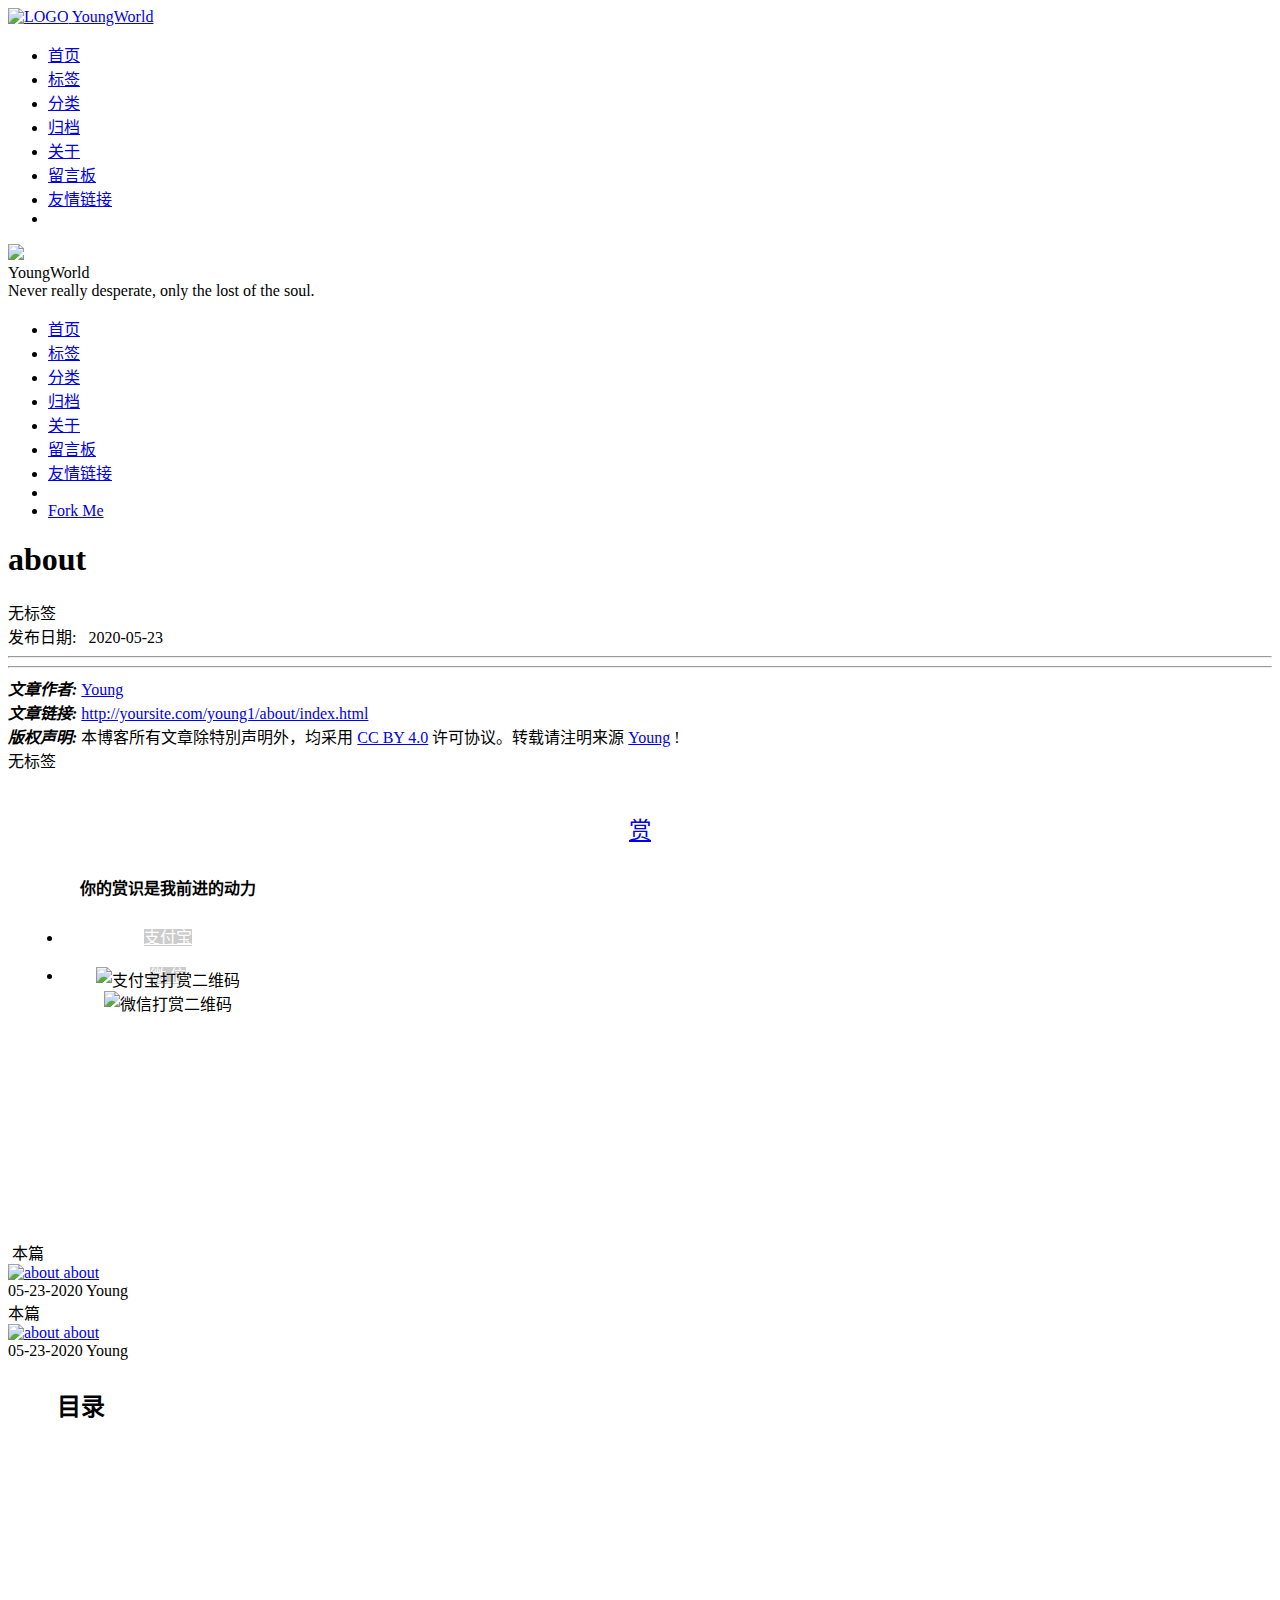
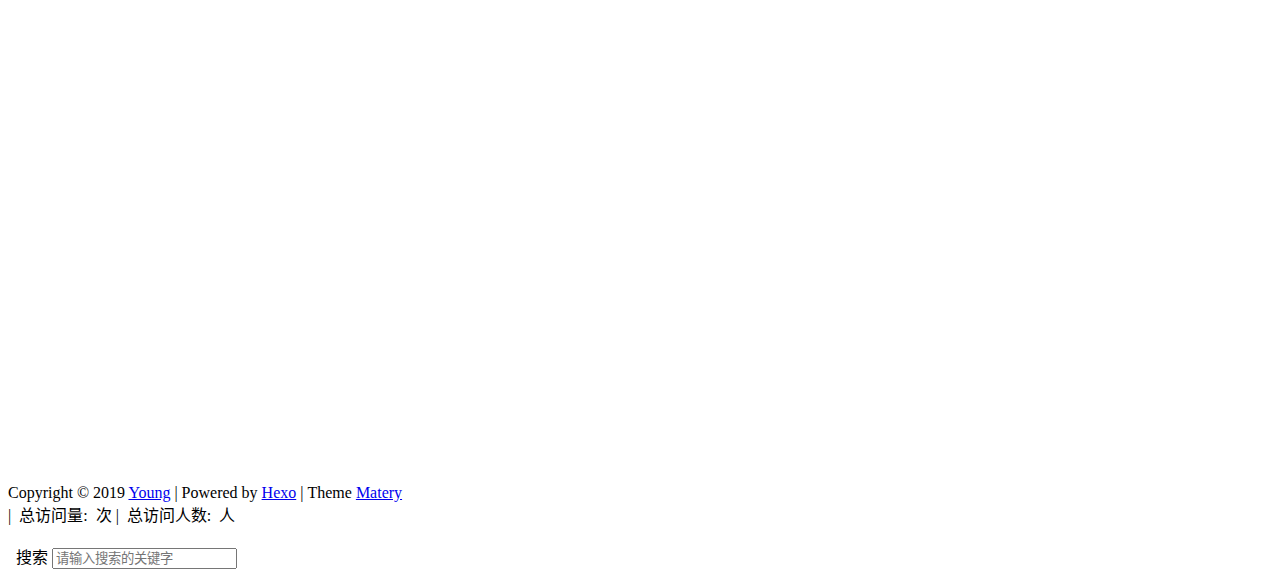
==== about/index.html @ 799c432f "Site updated: 2020-05-23 19:13:10" ====
<!DOCTYPE HTML>
<html lang="zh-CN">


<head>
    <meta charset="utf-8">
    <meta name="keywords" content="关于, YoungWorld">
    <meta name="description" content="">
    <meta http-equiv="X-UA-Compatible" content="IE=edge">
    <meta name="viewport" content="width=device-width, initial-scale=1.0, user-scalable=no">
    <meta name="renderer" content="webkit|ie-stand|ie-comp">
    <meta name="mobile-web-app-capable" content="yes">
    <meta name="format-detection" content="telephone=no">
    <meta name="apple-mobile-web-app-capable" content="yes">
    <meta name="apple-mobile-web-app-status-bar-style" content="black-translucent">
    <!-- Global site tag (gtag.js) - Google Analytics -->


    <title>关于 | YoungWorld</title>
    <link rel="icon" type="image/png" href="/young1/favicon.png">

    <link rel="stylesheet" type="text/css" href="/young1/libs/awesome/css/all.css">
    <link rel="stylesheet" type="text/css" href="/young1/libs/materialize/materialize.min.css">
    <link rel="stylesheet" type="text/css" href="/young1/libs/aos/aos.css">
    <link rel="stylesheet" type="text/css" href="/young1/libs/animate/animate.min.css">
    <link rel="stylesheet" type="text/css" href="/young1/libs/lightGallery/css/lightgallery.min.css">
    <link rel="stylesheet" type="text/css" href="/young1/css/matery.css">
    <link rel="stylesheet" type="text/css" href="/young1/css/my.css">

    <script src="/young1/libs/jquery/jquery.min.js"></script>

<meta name="generator" content="Hexo 4.2.1"><link rel="alternate" href="/young1/atom.xml" title="YoungWorld" type="application/atom+xml">
<link rel="stylesheet" href="/young1/css/prism-tomorrow.css" type="text/css"></head>


<body>
    <header class="navbar-fixed">
    <nav id="headNav" class="bg-color nav-transparent">
        <div id="navContainer" class="nav-wrapper container">
            <div class="brand-logo">
                <a href="/young1/" class="waves-effect waves-light">
                    
                    <img src="/young1/medias/logo.png" class="logo-img" alt="LOGO">
                    
                    <span class="logo-span">YoungWorld</span>
                </a>
            </div>
            

<a href="#" data-target="mobile-nav" class="sidenav-trigger button-collapse"><i class="fas fa-bars"></i></a>
<ul class="right nav-menu">
  
  <li class="hide-on-med-and-down nav-item">
    
    <a href="/young1/" class="waves-effect waves-light">
      
      <i class="fas fa-home" style="zoom: 0.6;"></i>
      
      <span>首页</span>
    </a>
    
  </li>
  
  <li class="hide-on-med-and-down nav-item">
    
    <a href="/young1/tags" class="waves-effect waves-light">
      
      <i class="fas fa-tags" style="zoom: 0.6;"></i>
      
      <span>标签</span>
    </a>
    
  </li>
  
  <li class="hide-on-med-and-down nav-item">
    
    <a href="/young1/categories" class="waves-effect waves-light">
      
      <i class="fas fa-bookmark" style="zoom: 0.6;"></i>
      
      <span>分类</span>
    </a>
    
  </li>
  
  <li class="hide-on-med-and-down nav-item">
    
    <a href="/young1/archives" class="waves-effect waves-light">
      
      <i class="fas fa-archive" style="zoom: 0.6;"></i>
      
      <span>归档</span>
    </a>
    
  </li>
  
  <li class="hide-on-med-and-down nav-item">
    
    <a href="/young1/about" class="waves-effect waves-light">
      
      <i class="fas fa-user-circle" style="zoom: 0.6;"></i>
      
      <span>关于</span>
    </a>
    
  </li>
  
  <li class="hide-on-med-and-down nav-item">
    
    <a href="/young1/contact" class="waves-effect waves-light">
      
      <i class="fas fa-comments" style="zoom: 0.6;"></i>
      
      <span>留言板</span>
    </a>
    
  </li>
  
  <li class="hide-on-med-and-down nav-item">
    
    <a href="/young1/friends" class="waves-effect waves-light">
      
      <i class="fas fa-address-book" style="zoom: 0.6;"></i>
      
      <span>友情链接</span>
    </a>
    
  </li>
  
  <li>
    <a href="#searchModal" class="modal-trigger waves-effect waves-light">
      <i id="searchIcon" class="fas fa-search" title="搜索" style="zoom: 0.85;"></i>
    </a>
  </li>
</ul>


<div id="mobile-nav" class="side-nav sidenav">

    <div class="mobile-head bg-color">
        
        <img src="/young1/medias/logo.png" class="logo-img circle responsive-img">
        
        <div class="logo-name">YoungWorld</div>
        <div class="logo-desc">
            
            Never really desperate, only the lost of the soul.
            
        </div>
    </div>

    

    <ul class="menu-list mobile-menu-list">
        
        <li class="m-nav-item">
	  
		<a href="/young1/" class="waves-effect waves-light">
			
			    <i class="fa-fw fas fa-home"></i>
			
			首页
		</a>
          
        </li>
        
        <li class="m-nav-item">
	  
		<a href="/young1/tags" class="waves-effect waves-light">
			
			    <i class="fa-fw fas fa-tags"></i>
			
			标签
		</a>
          
        </li>
        
        <li class="m-nav-item">
	  
		<a href="/young1/categories" class="waves-effect waves-light">
			
			    <i class="fa-fw fas fa-bookmark"></i>
			
			分类
		</a>
          
        </li>
        
        <li class="m-nav-item">
	  
		<a href="/young1/archives" class="waves-effect waves-light">
			
			    <i class="fa-fw fas fa-archive"></i>
			
			归档
		</a>
          
        </li>
        
        <li class="m-nav-item">
	  
		<a href="/young1/about" class="waves-effect waves-light">
			
			    <i class="fa-fw fas fa-user-circle"></i>
			
			关于
		</a>
          
        </li>
        
        <li class="m-nav-item">
	  
		<a href="/young1/contact" class="waves-effect waves-light">
			
			    <i class="fa-fw fas fa-comments"></i>
			
			留言板
		</a>
          
        </li>
        
        <li class="m-nav-item">
	  
		<a href="/young1/friends" class="waves-effect waves-light">
			
			    <i class="fa-fw fas fa-address-book"></i>
			
			友情链接
		</a>
          
        </li>
        
        
        <li><div class="divider"></div></li>
        <li>
            <a href="https://github.com/blinkfox/hexo-theme-matery" class="waves-effect waves-light" target="_blank">
                <i class="fab fa-github-square fa-fw"></i>Fork Me
            </a>
        </li>
        
    </ul>
</div>


        </div>

        
            <style>
    .nav-transparent .github-corner {
        display: none !important;
    }

    .github-corner {
        position: absolute;
        z-index: 10;
        top: 0;
        right: 0;
        border: 0;
        transform: scale(1.1);
    }

    .github-corner svg {
        color: #0f9d58;
        fill: #fff;
        height: 64px;
        width: 64px;
    }

    .github-corner:hover .octo-arm {
        animation: a 0.56s ease-in-out;
    }

    .github-corner .octo-arm {
        animation: none;
    }

    @keyframes a {
        0%,
        to {
            transform: rotate(0);
        }
        20%,
        60% {
            transform: rotate(-25deg);
        }
        40%,
        80% {
            transform: rotate(10deg);
        }
    }
</style>

<a href="https://github.com/blinkfox/hexo-theme-matery" class="github-corner tooltipped hide-on-med-and-down" target="_blank"
   data-tooltip="Fork Me" data-position="left" data-delay="50">
    <svg viewBox="0 0 250 250" aria-hidden="true">
        <path d="M0,0 L115,115 L130,115 L142,142 L250,250 L250,0 Z"></path>
        <path d="M128.3,109.0 C113.8,99.7 119.0,89.6 119.0,89.6 C122.0,82.7 120.5,78.6 120.5,78.6 C119.2,72.0 123.4,76.3 123.4,76.3 C127.3,80.9 125.5,87.3 125.5,87.3 C122.9,97.6 130.6,101.9 134.4,103.2"
              fill="currentColor" style="transform-origin: 130px 106px;" class="octo-arm"></path>
        <path d="M115.0,115.0 C114.9,115.1 118.7,116.5 119.8,115.4 L133.7,101.6 C136.9,99.2 139.9,98.4 142.2,98.6 C133.8,88.0 127.5,74.4 143.8,58.0 C148.5,53.4 154.0,51.2 159.7,51.0 C160.3,49.4 163.2,43.6 171.4,40.1 C171.4,40.1 176.1,42.5 178.8,56.2 C183.1,58.6 187.2,61.8 190.9,65.4 C194.5,69.0 197.7,73.2 200.1,77.6 C213.8,80.2 216.3,84.9 216.3,84.9 C212.7,93.1 206.9,96.0 205.4,96.6 C205.1,102.4 203.0,107.8 198.3,112.5 C181.9,128.9 168.3,122.5 157.7,114.1 C157.9,116.9 156.7,120.9 152.7,124.9 L141.0,136.5 C139.8,137.7 141.6,141.9 141.8,141.8 Z"
              fill="currentColor" class="octo-body"></path>
    </svg>
</a>
        
    </nav>

</header>

    



<div class="bg-cover pd-header post-cover" style="background-image: url('/young1/medias/featureimages/5.jpg')">
    <div class="container" style="right: 0px;left: 0px;">
        <div class="row">
            <div class="col s12 m12 l12">
                <div class="brand">
                    <h1 class="description center-align post-title">about</h1>
                </div>
            </div>
        </div>
    </div>
</div>




<main class="post-container content">

    
    <link rel="stylesheet" href="/young1/libs/tocbot/tocbot.css">
<style>
    #articleContent h1::before,
    #articleContent h2::before,
    #articleContent h3::before,
    #articleContent h4::before,
    #articleContent h5::before,
    #articleContent h6::before {
        display: block;
        content: " ";
        height: 100px;
        margin-top: -100px;
        visibility: hidden;
    }

    #articleContent :focus {
        outline: none;
    }

    .toc-fixed {
        position: fixed;
        top: 64px;
    }

    .toc-widget {
        width: 345px;
        padding-left: 20px;
    }

    .toc-widget .toc-title {
        margin: 35px 0 15px 0;
        padding-left: 17px;
        font-size: 1.5rem;
        font-weight: bold;
        line-height: 1.5rem;
    }

    .toc-widget ol {
        padding: 0;
        list-style: none;
    }

    #toc-content {
        height: calc(100vh - 250px);
        overflow: auto;
    }

    #toc-content ol {
        padding-left: 10px;
    }

    #toc-content ol li {
        padding-left: 10px;
    }

    #toc-content .toc-link:hover {
        color: #42b983;
        font-weight: 700;
        text-decoration: underline;
    }

    #toc-content .toc-link::before {
        background-color: transparent;
        max-height: 25px;

        position: absolute;
        right: 23.5vw;
        display: block;
    }

    #toc-content .is-active-link {
        color: #42b983;
    }

    #floating-toc-btn {
        position: fixed;
        right: 15px;
        bottom: 76px;
        padding-top: 15px;
        margin-bottom: 0;
        z-index: 998;
    }

    #floating-toc-btn .btn-floating {
        width: 48px;
        height: 48px;
    }

    #floating-toc-btn .btn-floating i {
        line-height: 48px;
        font-size: 1.4rem;
    }
</style>
<div class="row">
    <div id="main-content" class="col s12 m12 l9">
        <!-- 文章内容详情 -->
<div id="artDetail">
    <div class="card">
        <div class="card-content article-info">
            <div class="row tag-cate">
                <div class="col s7">
                    
                          <div class="article-tag">
                            <span class="chip bg-color">无标签</span>
                          </div>
                    
                </div>
                <div class="col s5 right-align">
                    
                </div>
            </div>

            <div class="post-info">
                
                <div class="post-date info-break-policy">
                    <i class="far fa-calendar-minus fa-fw"></i>发布日期:&nbsp;&nbsp;
                    2020-05-23
                </div>
                

                

                

                

                
            </div>
        </div>
        <hr class="clearfix">
        <div class="card-content article-card-content">
            <div id="articleContent">
                
            </div>
            <hr/>

            

    <div class="reprint" id="reprint-statement">
        
            <div class="reprint__author">
                <span class="reprint-meta" style="font-weight: bold;">
                    <i class="fas fa-user">
                        文章作者:
                    </i>
                </span>
                <span class="reprint-info">
                    <a href="/young1/about" rel="external nofollow noreferrer">Young</a>
                </span>
            </div>
            <div class="reprint__type">
                <span class="reprint-meta" style="font-weight: bold;">
                    <i class="fas fa-link">
                        文章链接:
                    </i>
                </span>
                <span class="reprint-info">
                    <a href="http://yoursite.com/young1/about/index.html">http://yoursite.com/young1/about/index.html</a>
                </span>
            </div>
            <div class="reprint__notice">
                <span class="reprint-meta" style="font-weight: bold;">
                    <i class="fas fa-copyright">
                        版权声明:
                    </i>
                </span>
                <span class="reprint-info">
                    本博客所有文章除特別声明外，均采用
                    <a href="https://creativecommons.org/licenses/by/4.0/deed.zh" rel="external nofollow noreferrer" target="_blank">CC BY 4.0</a>
                    许可协议。转载请注明来源
                    <a href="/young1/about" target="_blank">Young</a>
                    !
                </span>
            </div>
        
    </div>

    <script async defer>
      document.addEventListener("copy", function (e) {
        let toastHTML = '<span>复制成功，请遵循本文的转载规则</span><button class="btn-flat toast-action" onclick="navToReprintStatement()" style="font-size: smaller">查看</a>';
        M.toast({html: toastHTML})
      });

      function navToReprintStatement() {
        $("html, body").animate({scrollTop: $("#reprint-statement").offset().top - 80}, 800);
      }
    </script>



            <div class="tag_share" style="display: block;">
                <div class="post-meta__tag-list" style="display: inline-block;">
                    
                        <div class="article-tag">
                            <span class="chip bg-color">无标签</span>
                        </div>
                    
                </div>
                <div class="post_share" style="zoom: 80%; width: fit-content; display: inline-block; float: right; margin: -0.15rem 0;">
                    <link rel="stylesheet" type="text/css" href="/young1/libs/share/css/share.min.css">
<div id="article-share">

    
    <div class="social-share" data-sites="twitter,facebook,google,qq,qzone,wechat,weibo,douban,linkedin" data-wechat-qrcode-helper="<p>微信扫一扫即可分享！</p>"></div>
    <script src="/young1/libs/share/js/social-share.min.js"></script>
    

    

</div>

                </div>
            </div>
            
                <style>
    #reward {
        margin: 40px 0;
        text-align: center;
    }

    #reward .reward-link {
        font-size: 1.4rem;
        line-height: 38px;
    }

    #reward .btn-floating:hover {
        box-shadow: 0 6px 12px rgba(0, 0, 0, 0.2), 0 5px 15px rgba(0, 0, 0, 0.2);
    }

    #rewardModal {
        width: 320px;
        height: 350px;
    }

    #rewardModal .reward-title {
        margin: 15px auto;
        padding-bottom: 5px;
    }

    #rewardModal .modal-content {
        padding: 10px;
    }

    #rewardModal .close {
        position: absolute;
        right: 15px;
        top: 15px;
        color: rgba(0, 0, 0, 0.5);
        font-size: 1.3rem;
        line-height: 20px;
        cursor: pointer;
    }

    #rewardModal .close:hover {
        color: #ef5350;
        transform: scale(1.3);
        -moz-transform:scale(1.3);
        -webkit-transform:scale(1.3);
        -o-transform:scale(1.3);
    }

    #rewardModal .reward-tabs {
        margin: 0 auto;
        width: 210px;
    }

    .reward-tabs .tabs {
        height: 38px;
        margin: 10px auto;
        padding-left: 0;
    }

    .reward-content ul {
        padding-left: 0 !important;
    }

    .reward-tabs .tabs .tab {
        height: 38px;
        line-height: 38px;
    }

    .reward-tabs .tab a {
        color: #fff;
        background-color: #ccc;
    }

    .reward-tabs .tab a:hover {
        background-color: #ccc;
        color: #fff;
    }

    .reward-tabs .wechat-tab .active {
        color: #fff !important;
        background-color: #22AB38 !important;
    }

    .reward-tabs .alipay-tab .active {
        color: #fff !important;
        background-color: #019FE8 !important;
    }

    .reward-tabs .reward-img {
        width: 210px;
        height: 210px;
    }
</style>

<div id="reward">
    <a href="#rewardModal" class="reward-link modal-trigger btn-floating btn-medium waves-effect waves-light red">赏</a>

    <!-- Modal Structure -->
    <div id="rewardModal" class="modal">
        <div class="modal-content">
            <a class="close modal-close"><i class="fas fa-times"></i></a>
            <h4 class="reward-title">你的赏识是我前进的动力</h4>
            <div class="reward-content">
                <div class="reward-tabs">
                    <ul class="tabs row">
                        <li class="tab col s6 alipay-tab waves-effect waves-light"><a href="#alipay">支付宝</a></li>
                        <li class="tab col s6 wechat-tab waves-effect waves-light"><a href="#wechat">微 信</a></li>
                    </ul>
                    <div id="alipay">
                        <img src="/young1/medias/reward/alipay.jpg" class="reward-img" alt="支付宝打赏二维码">
                    </div>
                    <div id="wechat">
                        <img src="/young1/medias/reward/wechat.png" class="reward-img" alt="微信打赏二维码">
                    </div>
                </div>
            </div>
        </div>
    </div>
</div>

<script>
    $(function () {
        $('.tabs').tabs();
    });
</script>

            
        </div>
    </div>

    

    

    

    

    

    

    

<article id="prenext-posts" class="prev-next articles">
    <div class="row article-row">
        
        <div class="article col s12 m6" data-aos="fade-up" data-aos="fade-up">
            <div class="article-badge left-badge text-color">
                <i class="far fa-dot-circle"></i>&nbsp;本篇
            </div>
            <div class="card">
                <a href="/young1/about/index.html">
                    <div class="card-image">
                        
                        
                        <img src="/young1/medias/featureimages/5.jpg" class="responsive-img" alt="about">
                        
                        <span class="card-title">about</span>
                    </div>
                </a>
                <div class="card-content article-content">
                    <div class="summary block-with-text">
                        
                            
                        
                    </div>
                    <div class="publish-info">
                            <span class="publish-date">
                                <i class="far fa-clock fa-fw icon-date"></i>05-23-2020
                            </span>
                        <span class="publish-author">
                            
                            <i class="fas fa-user fa-fw"></i>
                            Young
                            
                        </span>
                    </div>
                </div>

                
            </div>
        </div>
        
        
        <div class="article col s12 m6" data-aos="fade-up">
            <div class="article-badge right-badge text-color">
                本篇&nbsp;<i class="far fa-dot-circle"></i>
            </div>
            <div class="card">
                <a href="/young1/about/index.html">
                    <div class="card-image">
                        
                        
                        <img src="/young1/medias/featureimages/5.jpg" class="responsive-img" alt="about">
                        
                        <span class="card-title">about</span>
                    </div>
                </a>
                <div class="card-content article-content">
                    <div class="summary block-with-text">
                        
                            
                        
                    </div>
                    <div class="publish-info">
                            <span class="publish-date">
                                <i class="far fa-clock fa-fw icon-date"></i>05-23-2020
                            </span>
                        <span class="publish-author">
                            
                            <i class="fas fa-user fa-fw"></i>
                            Young
                            
                        </span>
                    </div>
                </div>

                
            </div>
        </div>
        
    </div>
</article>

</div>



<!-- 代码块功能依赖 -->
<script type="text/javascript" src="/young1/libs/codeBlock/codeBlockFuction.js"></script>

<!-- 代码语言 -->

<script type="text/javascript" src="/young1/libs/codeBlock/codeLang.js"></script>


<!-- 代码块复制 -->

<script type="text/javascript" src="/young1/libs/codeBlock/codeCopy.js"></script>


<!-- 代码块收缩 -->

<script type="text/javascript" src="/young1/libs/codeBlock/codeShrink.js"></script>


<!-- 代码块折行 -->

<style type="text/css">
code[class*="language-"], pre[class*="language-"] { white-space: pre !important; }
</style>


    </div>
    <div id="toc-aside" class="expanded col l3 hide-on-med-and-down">
        <div class="toc-widget">
            <div class="toc-title"><i class="far fa-list-alt"></i>&nbsp;&nbsp;目录</div>
            <div id="toc-content"></div>
        </div>
    </div>
</div>

<!-- TOC 悬浮按钮. -->

<div id="floating-toc-btn" class="hide-on-med-and-down">
    <a class="btn-floating btn-large bg-color">
        <i class="fas fa-list-ul"></i>
    </a>
</div>


<script src="/young1/libs/tocbot/tocbot.min.js"></script>
<script>
    $(function () {
        tocbot.init({
            tocSelector: '#toc-content',
            contentSelector: '#articleContent',
            headingsOffset: -($(window).height() * 0.4 - 45),
            collapseDepth: Number('0'),
            headingSelector: 'h2, h3, h4'
        });

        // modify the toc link href to support Chinese.
        let i = 0;
        let tocHeading = 'toc-heading-';
        $('#toc-content a').each(function () {
            $(this).attr('href', '#' + tocHeading + (++i));
        });

        // modify the heading title id to support Chinese.
        i = 0;
        $('#articleContent').children('h2, h3, h4').each(function () {
            $(this).attr('id', tocHeading + (++i));
        });

        // Set scroll toc fixed.
        let tocHeight = parseInt($(window).height() * 0.4 - 64);
        let $tocWidget = $('.toc-widget');
        $(window).scroll(function () {
            let scroll = $(window).scrollTop();
            /* add post toc fixed. */
            if (scroll > tocHeight) {
                $tocWidget.addClass('toc-fixed');
            } else {
                $tocWidget.removeClass('toc-fixed');
            }
        });

        
        /* 修复文章卡片 div 的宽度. */
        let fixPostCardWidth = function (srcId, targetId) {
            let srcDiv = $('#' + srcId);
            if (srcDiv.length === 0) {
                return;
            }

            let w = srcDiv.width();
            if (w >= 450) {
                w = w + 21;
            } else if (w >= 350 && w < 450) {
                w = w + 18;
            } else if (w >= 300 && w < 350) {
                w = w + 16;
            } else {
                w = w + 14;
            }
            $('#' + targetId).width(w);
        };

        // 切换TOC目录展开收缩的相关操作.
        const expandedClass = 'expanded';
        let $tocAside = $('#toc-aside');
        let $mainContent = $('#main-content');
        $('#floating-toc-btn .btn-floating').click(function () {
            if ($tocAside.hasClass(expandedClass)) {
                $tocAside.removeClass(expandedClass).hide();
                $mainContent.removeClass('l9');
            } else {
                $tocAside.addClass(expandedClass).show();
                $mainContent.addClass('l9');
            }
            fixPostCardWidth('artDetail', 'prenext-posts');
        });
        
    });
</script>

    

</main>




    <footer class="page-footer bg-color">
    
        <link rel="stylesheet" href="/young1/libs/aplayer/APlayer.min.css">
<style>
    .aplayer .aplayer-lrc p {
        
        display: none;
        
        font-size: 12px;
        font-weight: 700;
        line-height: 16px !important;
    }

    .aplayer .aplayer-lrc p.aplayer-lrc-current {
        
        display: none;
        
        font-size: 15px;
        color: #42b983;
    }

    
    .aplayer.aplayer-fixed.aplayer-narrow .aplayer-body {
        left: -66px !important;
    }

    .aplayer.aplayer-fixed.aplayer-narrow .aplayer-body:hover {
        left: 0px !important;
    }

    
</style>
<div class="">
    
    <div class="row">
        <meting-js class="col l8 offset-l2 m10 offset-m1 s12"
                   server="netease"
                   type="playlist"
                   id="503838841"
                   fixed='true'
                   autoplay='false'
                   theme='#42b983'
                   loop='all'
                   order='random'
                   preload='auto'
                   volume='0.7'
                   list-folded='true'
        >
        </meting-js>
    </div>
</div>

<script src="/young1/libs/aplayer/APlayer.min.js"></script>
<script src="https://cdn.jsdelivr.net/npm/meting@2/dist/Meting.min.js"></script>

    
    <div class="container row center-align" style="margin-bottom: 0px !important;">
        <div class="col s12 m8 l8 copy-right">
            Copyright&nbsp;&copy;
            <span id="year">2019</span>
            <a href="/young1/about" target="_blank">Young</a>
            |&nbsp;Powered by&nbsp;<a href="https://hexo.io/" target="_blank">Hexo</a>
            |&nbsp;Theme&nbsp;<a href="https://github.com/blinkfox/hexo-theme-matery" target="_blank">Matery</a>
            <br>
            
            
            
            
            
            
            <span id="busuanzi_container_site_pv">
                |&nbsp;<i class="far fa-eye"></i>&nbsp;总访问量:&nbsp;<span id="busuanzi_value_site_pv"
                    class="white-color"></span>&nbsp;次
            </span>
            
            
            <span id="busuanzi_container_site_uv">
                |&nbsp;<i class="fas fa-users"></i>&nbsp;总访问人数:&nbsp;<span id="busuanzi_value_site_uv"
                    class="white-color"></span>&nbsp;人
            </span>
            
            <br>
            
            <br>
            
        </div>
        <div class="col s12 m4 l4 social-link social-statis">
    <a href="https://github.com/blinkfox" class="tooltipped" target="_blank" data-tooltip="访问我的GitHub" data-position="top" data-delay="50">
        <i class="fab fa-github"></i>
    </a>



    <a href="mailto:1181062873@qq.com" class="tooltipped" target="_blank" data-tooltip="邮件联系我" data-position="top" data-delay="50">
        <i class="fas fa-envelope-open"></i>
    </a>







    <a href="tencent://AddContact/?fromId=50&fromSubId=1&subcmd=all&uin=1181062873" class="tooltipped" target="_blank" data-tooltip="QQ联系我: 1181062873" data-position="top" data-delay="50">
        <i class="fab fa-qq"></i>
    </a>







    <a href="/young1/atom.xml" class="tooltipped" target="_blank" data-tooltip="RSS 订阅" data-position="top" data-delay="50">
        <i class="fas fa-rss"></i>
    </a>

</div>
    </div>
</footer>

<div class="progress-bar"></div>


    <!-- 搜索遮罩框 -->
<div id="searchModal" class="modal">
    <div class="modal-content">
        <div class="search-header">
            <span class="title"><i class="fas fa-search"></i>&nbsp;&nbsp;搜索</span>
            <input type="search" id="searchInput" name="s" placeholder="请输入搜索的关键字"
                   class="search-input">
        </div>
        <div id="searchResult"></div>
    </div>
</div>

<script src="/young1/js/search.js"></script>
<script type="text/javascript">
$(function () {
    searchFunc("/young1/search.xml", 'searchInput', 'searchResult');
});
</script>

    <!-- 回到顶部按钮 -->
<div id="backTop" class="top-scroll">
    <a class="btn-floating btn-large waves-effect waves-light" href="#!">
        <i class="fas fa-arrow-up"></i>
    </a>
</div>


    <script src="/young1/libs/materialize/materialize.min.js"></script>
    <script src="/young1/libs/masonry/masonry.pkgd.min.js"></script>
    <script src="/young1/libs/aos/aos.js"></script>
    <script src="/young1/libs/scrollprogress/scrollProgress.min.js"></script>
    <script src="/young1/libs/lightGallery/js/lightgallery-all.min.js"></script>
    <script src="/young1/js/matery.js"></script>

    <!-- Baidu Analytics -->

    <!-- Baidu Push -->

<script>
    (function () {
        var bp = document.createElement('script');
        var curProtocol = window.location.protocol.split(':')[0];
        if (curProtocol === 'https') {
            bp.src = 'https://zz.bdstatic.com/linksubmit/push.js';
        } else {
            bp.src = 'http://push.zhanzhang.baidu.com/push.js';
        }
        var s = document.getElementsByTagName("script")[0];
        s.parentNode.insertBefore(bp, s);
    })();
</script>

    
    <script src="/young1/libs/others/clicklove.js" async="async"></script>
    
    
    <script async src="/young1/libs/others/busuanzi.pure.mini.js"></script>
    

    

    

    

    

    

    
    <script src="/young1/libs/instantpage/instantpage.js" type="module"></script>
    

</body>

</html>
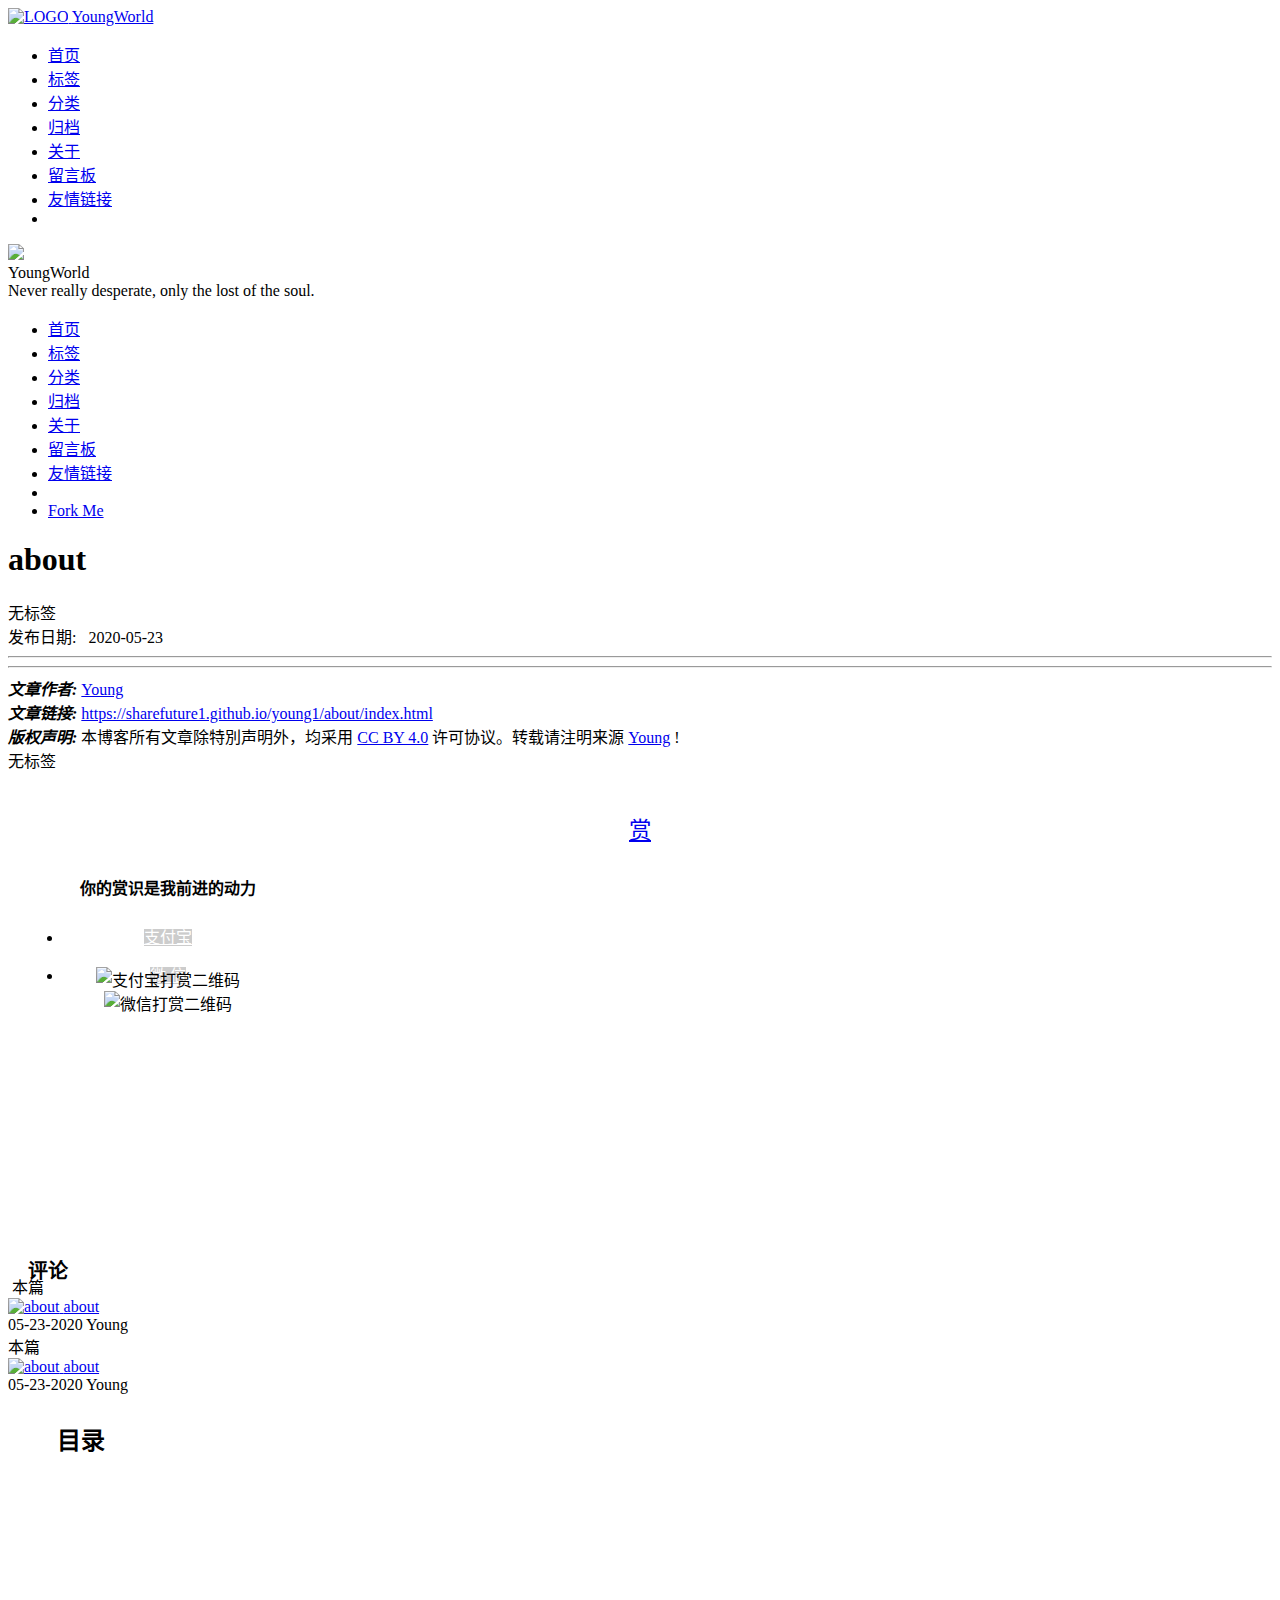
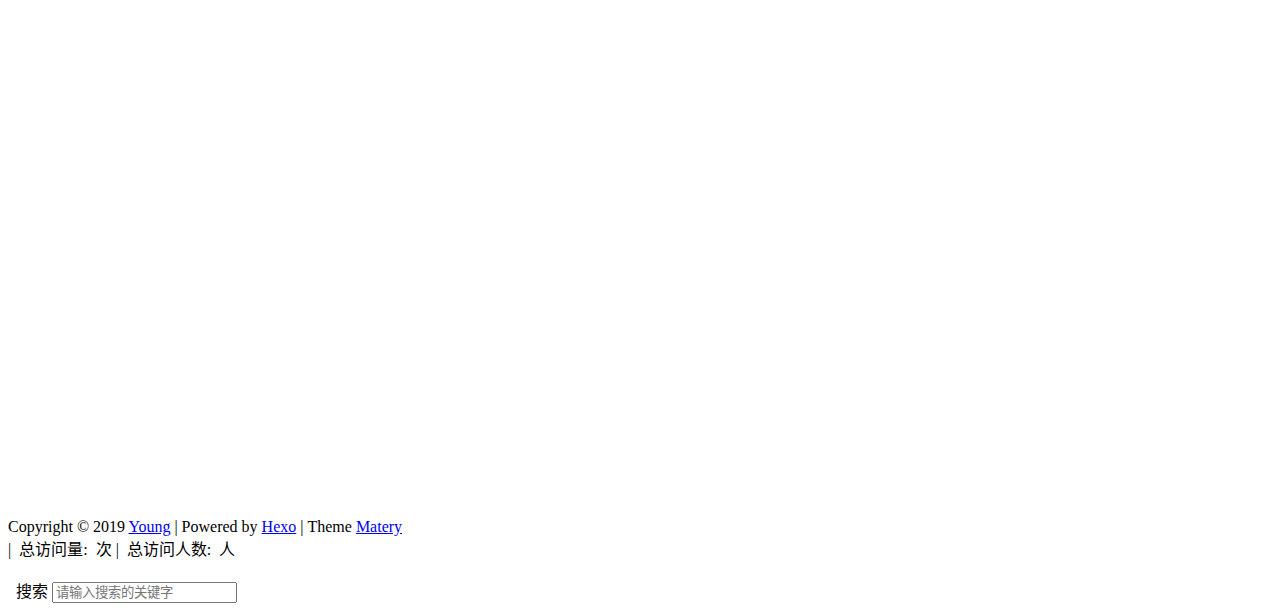
==== commit 08c96030: "Site updated: 2020-05-23 22:48:37" ====
--- a/about/index.html
+++ b/about/index.html
@@ -15,6 +15,17 @@
     <meta name="apple-mobile-web-app-status-bar-style" content="black-translucent">
     <!-- Global site tag (gtag.js) - Google Analytics -->
 
+<script async src="https://www.googletagmanager.com/gtag/js?id="></script>
+<script>
+    window.dataLayer = window.dataLayer || [];
+    function gtag() {
+        dataLayer.push(arguments);
+    }
+
+    gtag('js', new Date());
+    gtag('config', '');
+</script>
+
 
     <title>关于 | YoungWorld</title>
     <link rel="icon" type="image/png" href="/young1/favicon.png">
@@ -233,7 +244,7 @@
         
         <li><div class="divider"></div></li>
         <li>
-            <a href="https://github.com/blinkfox/hexo-theme-matery" class="waves-effect waves-light" target="_blank">
+            <a href="https://github.com/sharefuture1/young1" class="waves-effect waves-light" target="_blank">
                 <i class="fab fa-github-square fa-fw"></i>Fork Me
             </a>
         </li>
@@ -290,7 +301,7 @@
     }
 </style>
 
-<a href="https://github.com/blinkfox/hexo-theme-matery" class="github-corner tooltipped hide-on-med-and-down" target="_blank"
+<a href="https://github.com/sharefuture1/young1" class="github-corner tooltipped hide-on-med-and-down" target="_blank"
    data-tooltip="Fork Me" data-position="left" data-delay="50">
     <svg viewBox="0 0 250 250" aria-hidden="true">
         <path d="M0,0 L115,115 L130,115 L142,142 L250,250 L250,0 Z"></path>
@@ -484,7 +495,7 @@
                     </i>
                 </span>
                 <span class="reprint-info">
-                    <a href="http://yoursite.com/young1/about/index.html">http://yoursite.com/young1/about/index.html</a>
+                    <a href="https://sharefuture1.github.io/young1/about/index.html">https://sharefuture1.github.io/young1/about/index.html</a>
                 </span>
             </div>
             <div class="reprint__notice">
@@ -669,6 +680,33 @@
             
         </div>
     </div>
+
+    
+        <link rel="stylesheet" href="/young1/libs/gitalk/gitalk.css">
+<link rel="stylesheet" href="/young1/css/my-gitalk.css">
+
+<div class="card gitalk-card" data-aos="fade-up">
+    <div class="comment_headling" style="font-size: 20px; font-weight: 700; position: relative; padding-left: 20px; top: 15px; padding-bottom: 5px;">
+        <i class="fas fa-comments fa-fw" aria-hidden="true"></i>
+        <span>评论</span>
+    </div>
+    <div id="gitalk-container" class="card-content"></div>
+</div>
+
+<script src="/young1/libs/gitalk/gitalk.min.js"></script>
+<script>
+    let gitalk = new Gitalk({
+        clientID: '',
+        clientSecret: '',
+        repo: '',
+        owner: '',
+        admin: null,
+        id: '2020-05-23T18-55-40',
+        distractionFreeMode: false  // Facebook-like distraction free mode
+    });
+
+    gitalk.render('gitalk-container');
+</script>
 
     
 
@@ -982,13 +1020,13 @@
             
         </div>
         <div class="col s12 m4 l4 social-link social-statis">
-    <a href="https://github.com/blinkfox" class="tooltipped" target="_blank" data-tooltip="访问我的GitHub" data-position="top" data-delay="50">
+    <a href="https://github.com/sharefuture1/young1" class="tooltipped" target="_blank" data-tooltip="访问我的GitHub" data-position="top" data-delay="50">
         <i class="fab fa-github"></i>
     </a>
 
 
 
-    <a href="mailto:1181062873@qq.com" class="tooltipped" target="_blank" data-tooltip="邮件联系我" data-position="top" data-delay="50">
+    <a href="mailto:773354191@qq.com" class="tooltipped" target="_blank" data-tooltip="邮件联系我" data-position="top" data-delay="50">
         <i class="fas fa-envelope-open"></i>
     </a>
 
@@ -1054,6 +1092,16 @@
     <script src="/young1/js/matery.js"></script>
 
     <!-- Baidu Analytics -->
+
+<script>
+    var _hmt = _hmt || [];
+    (function () {
+        var hm = document.createElement("script");
+        hm.src = "https://hm.baidu.com/hm.js?";
+        var s = document.getElementsByTagName("script")[0];
+        s.parentNode.insertBefore(hm, s);
+    })();
+</script>
 
     <!-- Baidu Push -->
 
@@ -1085,6 +1133,10 @@
     
 
     
+    
+    <script type="text/javascript" size="150" alpha='0.6'
+        zIndex="-1" src="/young1/libs/background/ribbon.min.js" async="async"></script>
+    
 
     
 
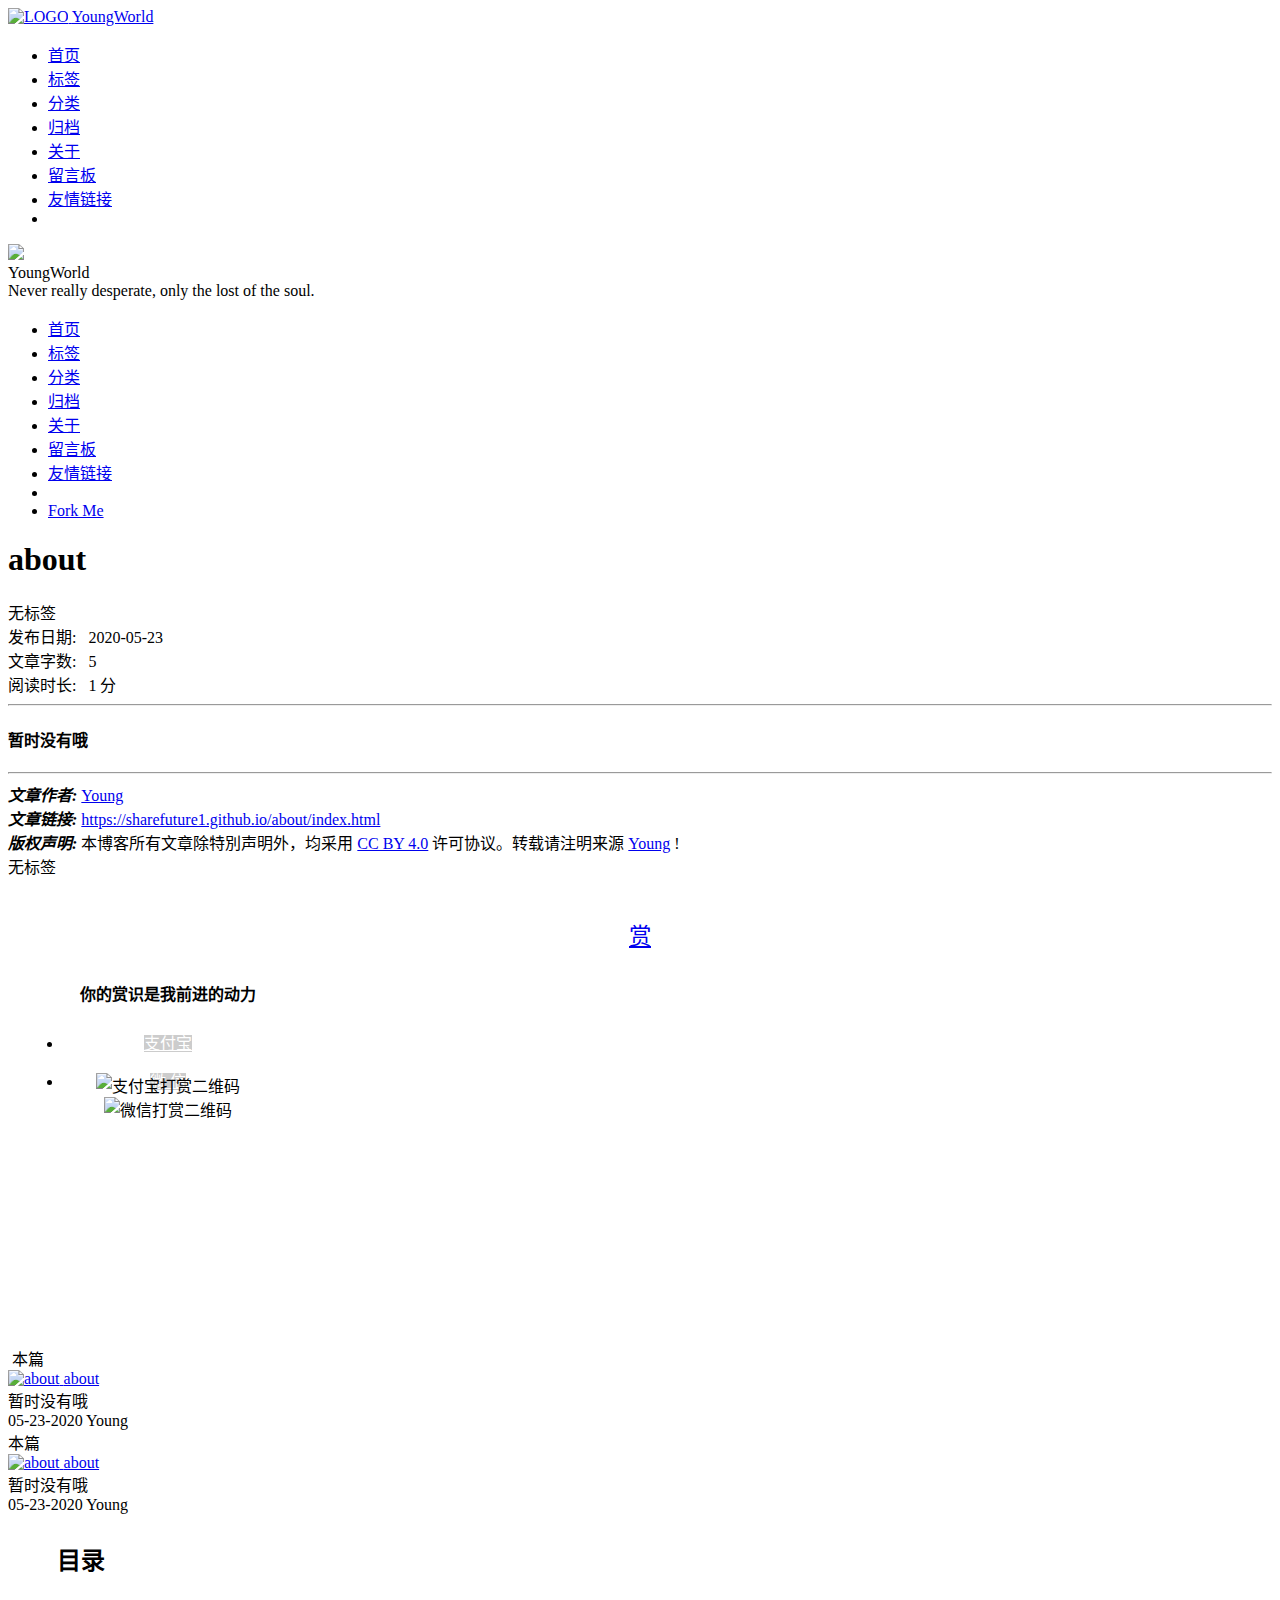
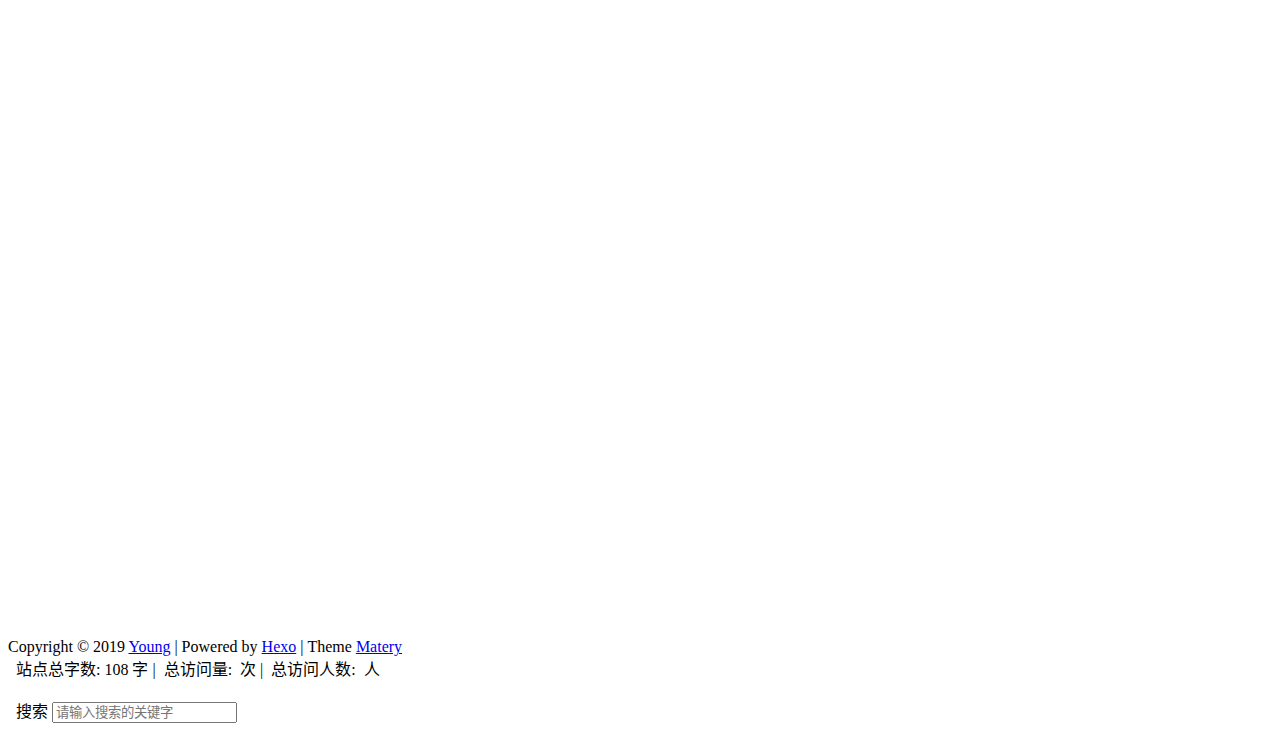
==== commit bdc9fc7b: "Site updated: 2020-05-24 14:09:05" ====
--- a/about/index.html
+++ b/about/index.html
@@ -28,20 +28,21 @@
 
 
     <title>关于 | YoungWorld</title>
-    <link rel="icon" type="image/png" href="/young1/favicon.png">
-
-    <link rel="stylesheet" type="text/css" href="/young1/libs/awesome/css/all.css">
-    <link rel="stylesheet" type="text/css" href="/young1/libs/materialize/materialize.min.css">
-    <link rel="stylesheet" type="text/css" href="/young1/libs/aos/aos.css">
-    <link rel="stylesheet" type="text/css" href="/young1/libs/animate/animate.min.css">
-    <link rel="stylesheet" type="text/css" href="/young1/libs/lightGallery/css/lightgallery.min.css">
-    <link rel="stylesheet" type="text/css" href="/young1/css/matery.css">
-    <link rel="stylesheet" type="text/css" href="/young1/css/my.css">
-
-    <script src="/young1/libs/jquery/jquery.min.js"></script>
-
-<meta name="generator" content="Hexo 4.2.1"><link rel="alternate" href="/young1/atom.xml" title="YoungWorld" type="application/atom+xml">
-<link rel="stylesheet" href="/young1/css/prism-tomorrow.css" type="text/css"></head>
+    <link rel="icon" type="image/png" href="https://cdn.jsdelivr.net/gh/sharefuture1/young.github.io/favicon.png">
+
+    <link rel="stylesheet" type="text/css" href="https://cdn.jsdelivr.net/gh/sharefuture1/young.github.io/libs/awesome/css/all.css">
+    <link rel="stylesheet" type="text/css" href="https://cdn.jsdelivr.net/gh/sharefuture1/young.github.io/libs/materialize/materialize.min.css">
+    <link rel="stylesheet" type="text/css" href="https://cdn.jsdelivr.net/gh/sharefuture1/young.github.io/libs/aos/aos.css">
+    <link rel="stylesheet" type="text/css" href="https://cdn.jsdelivr.net/gh/sharefuture1/young.github.io/libs/animate/animate.min.css">
+    <link rel="stylesheet" type="text/css" href="https://cdn.jsdelivr.net/gh/sharefuture1/young.github.io/libs/lightGallery/css/lightgallery.min.css">
+    <link rel="stylesheet" type="text/css" href="https://cdn.jsdelivr.net/gh/sharefuture1/young.github.io/css/matery.css">
+    <link rel="stylesheet" type="text/css" href="https://cdn.jsdelivr.net/gh/sharefuture1/young.github.io/css/my.css">
+
+    <script src="https://cdn.jsdelivr.net/gh/sharefuture1/young.github.io/libs/jquery/jquery.min.js"></script>
+
+<meta name="generator" content="Hexo 4.2.1"><link rel="alternate" href="/atom.xml" title="YoungWorld" type="application/atom+xml">
+<link rel="stylesheet" href="/css/prism-tomorrow.css" type="text/css">
+<link rel="stylesheet" href="/css/prism-line-numbers.css" type="text/css"></head>
 
 
 <body>
@@ -49,9 +50,9 @@
     <nav id="headNav" class="bg-color nav-transparent">
         <div id="navContainer" class="nav-wrapper container">
             <div class="brand-logo">
-                <a href="/young1/" class="waves-effect waves-light">
+                <a href="/" class="waves-effect waves-light">
                     
-                    <img src="/young1/medias/logo.png" class="logo-img" alt="LOGO">
+                    <img src="https://cdn.jsdelivr.net/gh/sharefuture1/young.github.io/medias/logo.png" class="logo-img" alt="LOGO">
                     
                     <span class="logo-span">YoungWorld</span>
                 </a>
@@ -63,7 +64,7 @@
   
   <li class="hide-on-med-and-down nav-item">
     
-    <a href="/young1/" class="waves-effect waves-light">
+    <a href="/" class="waves-effect waves-light">
       
       <i class="fas fa-home" style="zoom: 0.6;"></i>
       
@@ -74,7 +75,7 @@
   
   <li class="hide-on-med-and-down nav-item">
     
-    <a href="/young1/tags" class="waves-effect waves-light">
+    <a href="/tags" class="waves-effect waves-light">
       
       <i class="fas fa-tags" style="zoom: 0.6;"></i>
       
@@ -85,7 +86,7 @@
   
   <li class="hide-on-med-and-down nav-item">
     
-    <a href="/young1/categories" class="waves-effect waves-light">
+    <a href="/categories" class="waves-effect waves-light">
       
       <i class="fas fa-bookmark" style="zoom: 0.6;"></i>
       
@@ -96,7 +97,7 @@
   
   <li class="hide-on-med-and-down nav-item">
     
-    <a href="/young1/archives" class="waves-effect waves-light">
+    <a href="/archives" class="waves-effect waves-light">
       
       <i class="fas fa-archive" style="zoom: 0.6;"></i>
       
@@ -107,7 +108,7 @@
   
   <li class="hide-on-med-and-down nav-item">
     
-    <a href="/young1/about" class="waves-effect waves-light">
+    <a href="/about" class="waves-effect waves-light">
       
       <i class="fas fa-user-circle" style="zoom: 0.6;"></i>
       
@@ -118,7 +119,7 @@
   
   <li class="hide-on-med-and-down nav-item">
     
-    <a href="/young1/contact" class="waves-effect waves-light">
+    <a href="/contact" class="waves-effect waves-light">
       
       <i class="fas fa-comments" style="zoom: 0.6;"></i>
       
@@ -129,7 +130,7 @@
   
   <li class="hide-on-med-and-down nav-item">
     
-    <a href="/young1/friends" class="waves-effect waves-light">
+    <a href="/friends" class="waves-effect waves-light">
       
       <i class="fas fa-address-book" style="zoom: 0.6;"></i>
       
@@ -150,7 +151,7 @@
 
     <div class="mobile-head bg-color">
         
-        <img src="/young1/medias/logo.png" class="logo-img circle responsive-img">
+        <img src="https://cdn.jsdelivr.net/gh/sharefuture1/young.github.io/medias/logo.png" class="logo-img circle responsive-img">
         
         <div class="logo-name">YoungWorld</div>
         <div class="logo-desc">
@@ -166,7 +167,7 @@
         
         <li class="m-nav-item">
 	  
-		<a href="/young1/" class="waves-effect waves-light">
+		<a href="/" class="waves-effect waves-light">
 			
 			    <i class="fa-fw fas fa-home"></i>
 			
@@ -177,7 +178,7 @@
         
         <li class="m-nav-item">
 	  
-		<a href="/young1/tags" class="waves-effect waves-light">
+		<a href="/tags" class="waves-effect waves-light">
 			
 			    <i class="fa-fw fas fa-tags"></i>
 			
@@ -188,7 +189,7 @@
         
         <li class="m-nav-item">
 	  
-		<a href="/young1/categories" class="waves-effect waves-light">
+		<a href="/categories" class="waves-effect waves-light">
 			
 			    <i class="fa-fw fas fa-bookmark"></i>
 			
@@ -199,7 +200,7 @@
         
         <li class="m-nav-item">
 	  
-		<a href="/young1/archives" class="waves-effect waves-light">
+		<a href="/archives" class="waves-effect waves-light">
 			
 			    <i class="fa-fw fas fa-archive"></i>
 			
@@ -210,7 +211,7 @@
         
         <li class="m-nav-item">
 	  
-		<a href="/young1/about" class="waves-effect waves-light">
+		<a href="/about" class="waves-effect waves-light">
 			
 			    <i class="fa-fw fas fa-user-circle"></i>
 			
@@ -221,7 +222,7 @@
         
         <li class="m-nav-item">
 	  
-		<a href="/young1/contact" class="waves-effect waves-light">
+		<a href="/contact" class="waves-effect waves-light">
 			
 			    <i class="fa-fw fas fa-comments"></i>
 			
@@ -232,7 +233,7 @@
         
         <li class="m-nav-item">
 	  
-		<a href="/young1/friends" class="waves-effect waves-light">
+		<a href="/friends" class="waves-effect waves-light">
 			
 			    <i class="fa-fw fas fa-address-book"></i>
 			
@@ -320,7 +321,7 @@
 
 
 
-<div class="bg-cover pd-header post-cover" style="background-image: url('/young1/medias/featureimages/5.jpg')">
+<div class="bg-cover pd-header post-cover" style="background-image: url('https://cdn.jsdelivr.net/gh/sharefuture1/young.github.io/medias/featureimages/5.jpg')">
     <div class="container" style="right: 0px;left: 0px;">
         <div class="row">
             <div class="col s12 m12 l12">
@@ -338,7 +339,7 @@
 <main class="post-container content">
 
     
-    <link rel="stylesheet" href="/young1/libs/tocbot/tocbot.css">
+    <link rel="stylesheet" href="https://cdn.jsdelivr.net/gh/sharefuture1/young.github.io/libs/tocbot/tocbot.css">
 <style>
     #articleContent h1::before,
     #articleContent h2::before,
@@ -461,7 +462,17 @@
                 
 
                 
-
+                <div class="info-break-policy">
+                    <i class="far fa-file-word fa-fw"></i>文章字数:&nbsp;&nbsp;
+                    5
+                </div>
+                
+
+                
+                <div class="info-break-policy">
+                    <i class="far fa-clock fa-fw"></i>阅读时长:&nbsp;&nbsp;
+                    1 分
+                </div>
                 
 
                 
@@ -470,7 +481,7 @@
         <hr class="clearfix">
         <div class="card-content article-card-content">
             <div id="articleContent">
-                
+                <h4 id="暂时没有哦"><a href="#暂时没有哦" class="headerlink" title="暂时没有哦"></a>暂时没有哦</h4>
             </div>
             <hr/>
 
@@ -485,7 +496,7 @@
                     </i>
                 </span>
                 <span class="reprint-info">
-                    <a href="/young1/about" rel="external nofollow noreferrer">Young</a>
+                    <a href="/about" rel="external nofollow noreferrer">Young</a>
                 </span>
             </div>
             <div class="reprint__type">
@@ -495,7 +506,7 @@
                     </i>
                 </span>
                 <span class="reprint-info">
-                    <a href="https://sharefuture1.github.io/young1/about/index.html">https://sharefuture1.github.io/young1/about/index.html</a>
+                    <a href="https://sharefuture1.github.io/about/index.html">https://sharefuture1.github.io/about/index.html</a>
                 </span>
             </div>
             <div class="reprint__notice">
@@ -508,7 +519,7 @@
                     本博客所有文章除特別声明外，均采用
                     <a href="https://creativecommons.org/licenses/by/4.0/deed.zh" rel="external nofollow noreferrer" target="_blank">CC BY 4.0</a>
                     许可协议。转载请注明来源
-                    <a href="/young1/about" target="_blank">Young</a>
+                    <a href="/about" target="_blank">Young</a>
                     !
                 </span>
             </div>
@@ -537,12 +548,12 @@
                     
                 </div>
                 <div class="post_share" style="zoom: 80%; width: fit-content; display: inline-block; float: right; margin: -0.15rem 0;">
-                    <link rel="stylesheet" type="text/css" href="/young1/libs/share/css/share.min.css">
+                    <link rel="stylesheet" type="text/css" href="https://cdn.jsdelivr.net/gh/sharefuture1/young.github.io/libs/share/css/share.min.css">
 <div id="article-share">
 
     
     <div class="social-share" data-sites="twitter,facebook,google,qq,qzone,wechat,weibo,douban,linkedin" data-wechat-qrcode-helper="<p>微信扫一扫即可分享！</p>"></div>
-    <script src="/young1/libs/share/js/social-share.min.js"></script>
+    <script src="https://cdn.jsdelivr.net/gh/sharefuture1/young.github.io/libs/share/js/social-share.min.js"></script>
     
 
     
@@ -660,10 +671,10 @@
                         <li class="tab col s6 wechat-tab waves-effect waves-light"><a href="#wechat">微 信</a></li>
                     </ul>
                     <div id="alipay">
-                        <img src="/young1/medias/reward/alipay.jpg" class="reward-img" alt="支付宝打赏二维码">
+                        <img src="https://cdn.jsdelivr.net/gh/sharefuture1/young.github.io/medias/reward/alipay.jpg" class="reward-img" alt="支付宝打赏二维码">
                     </div>
                     <div id="wechat">
-                        <img src="/young1/medias/reward/wechat.png" class="reward-img" alt="微信打赏二维码">
+                        <img src="https://cdn.jsdelivr.net/gh/sharefuture1/young.github.io/medias/reward/wechat.png" class="reward-img" alt="微信打赏二维码">
                     </div>
                 </div>
             </div>
@@ -682,35 +693,34 @@
     </div>
 
     
-        <link rel="stylesheet" href="/young1/libs/gitalk/gitalk.css">
-<link rel="stylesheet" href="/young1/css/my-gitalk.css">
-
-<div class="card gitalk-card" data-aos="fade-up">
-    <div class="comment_headling" style="font-size: 20px; font-weight: 700; position: relative; padding-left: 20px; top: 15px; padding-bottom: 5px;">
-        <i class="fas fa-comments fa-fw" aria-hidden="true"></i>
-        <span>评论</span>
+
+    
+
+    
+        <div class="disqus-card card" data-aos="fade-up">
+    <div id="disqus_thread" class="card-content">
+        <noscript>Please enable JavaScript to view the
+            <a href="https://disqus.com/?ref_noscript" target="_blank" rel="noopener">comments powered by Disqus.</a>
+        </noscript>
     </div>
-    <div id="gitalk-container" class="card-content"></div>
 </div>
 
-<script src="/young1/libs/gitalk/gitalk.min.js"></script>
-<script>
-    let gitalk = new Gitalk({
-        clientID: '',
-        clientSecret: '',
-        repo: '',
-        owner: '',
-        admin: null,
-        id: '2020-05-23T18-55-40',
-        distractionFreeMode: false  // Facebook-like distraction free mode
-    });
-
-    gitalk.render('gitalk-container');
+<script type="text/javascript">
+    disqus_config = function () {
+        this.page.url = 'https://sharefuture1.github.io/about/index.html';
+        this.page.identifier = '/about/index.html';
+        this.page.title = 'about';
+    };
+    let disqus_shortname = '';
+
+    (function () { // DON'T EDIT BELOW THIS LINE
+        let d = document, s = d.createElement('script');
+        // 如：s.src = 'https://blinkfox.disqus.com/embed.js';
+        s.src = '//' + disqus_shortname + '.disqus.com/embed.js';
+        s.setAttribute('data-timestamp', new Date());
+        (d.head || d.body).appendChild(s);
+    })();
 </script>
-
-    
-
-    
 
     
 
@@ -730,11 +740,11 @@
                 <i class="far fa-dot-circle"></i>&nbsp;本篇
             </div>
             <div class="card">
-                <a href="/young1/about/index.html">
+                <a href="/about/index.html">
                     <div class="card-image">
                         
                         
-                        <img src="/young1/medias/featureimages/5.jpg" class="responsive-img" alt="about">
+                        <img src="https://cdn.jsdelivr.net/gh/sharefuture1/young.github.io/medias/featureimages/5.jpg" class="responsive-img" alt="about">
                         
                         <span class="card-title">about</span>
                     </div>
@@ -742,7 +752,7 @@
                 <div class="card-content article-content">
                     <div class="summary block-with-text">
                         
-                            
+                            暂时没有哦
                         
                     </div>
                     <div class="publish-info">
@@ -768,11 +778,11 @@
                 本篇&nbsp;<i class="far fa-dot-circle"></i>
             </div>
             <div class="card">
-                <a href="/young1/about/index.html">
+                <a href="/about/index.html">
                     <div class="card-image">
                         
                         
-                        <img src="/young1/medias/featureimages/5.jpg" class="responsive-img" alt="about">
+                        <img src="https://cdn.jsdelivr.net/gh/sharefuture1/young.github.io/medias/featureimages/5.jpg" class="responsive-img" alt="about">
                         
                         <span class="card-title">about</span>
                     </div>
@@ -780,7 +790,7 @@
                 <div class="card-content article-content">
                     <div class="summary block-with-text">
                         
-                            
+                            暂时没有哦
                         
                     </div>
                     <div class="publish-info">
@@ -806,23 +816,60 @@
 </div>
 
 
+<script>
+    $('#articleContent').on('copy', function (e) {
+        // IE8 or earlier browser is 'undefined'
+        if (typeof window.getSelection === 'undefined') return;
+
+        var selection = window.getSelection();
+        // if the selection is short let's not annoy our users.
+        if (('' + selection).length < Number.parseInt('88')) {
+            return;
+        }
+
+        // create a div outside of the visible area and fill it with the selected text.
+        var bodyElement = document.getElementsByTagName('body')[0];
+        var newdiv = document.createElement('div');
+        newdiv.style.position = 'absolute';
+        newdiv.style.left = '-99999px';
+        bodyElement.appendChild(newdiv);
+        newdiv.appendChild(selection.getRangeAt(0).cloneContents());
+
+        // we need a <pre> tag workaround.
+        // otherwise the text inside "pre" loses all the line breaks!
+        if (selection.getRangeAt(0).commonAncestorContainer.nodeName === 'PRE') {
+            newdiv.innerHTML = "<pre>" + newdiv.innerHTML + "</pre>";
+        }
+
+        var url = document.location.href;
+        newdiv.innerHTML += '<br />'
+            + '来源: YoungWorld<br />'
+            + '文章作者: Young<br />'
+            + '文章链接: <a href="' + url + '">' + url + '</a><br />'
+            + '本文章著作权归作者所有，任何形式的转载都请注明出处。';
+
+        selection.selectAllChildren(newdiv);
+        window.setTimeout(function () {bodyElement.removeChild(newdiv);}, 200);
+    });
+</script>
+
 
 <!-- 代码块功能依赖 -->
-<script type="text/javascript" src="/young1/libs/codeBlock/codeBlockFuction.js"></script>
+<script type="text/javascript" src="https://cdn.jsdelivr.net/gh/sharefuture1/young.github.io/libs/codeBlock/codeBlockFuction.js"></script>
 
 <!-- 代码语言 -->
 
-<script type="text/javascript" src="/young1/libs/codeBlock/codeLang.js"></script>
+<script type="text/javascript" src="https://cdn.jsdelivr.net/gh/sharefuture1/young.github.io/libs/codeBlock/codeLang.js"></script>
 
 
 <!-- 代码块复制 -->
 
-<script type="text/javascript" src="/young1/libs/codeBlock/codeCopy.js"></script>
+<script type="text/javascript" src="https://cdn.jsdelivr.net/gh/sharefuture1/young.github.io/libs/codeBlock/codeCopy.js"></script>
 
 
 <!-- 代码块收缩 -->
 
-<script type="text/javascript" src="/young1/libs/codeBlock/codeShrink.js"></script>
+<script type="text/javascript" src="https://cdn.jsdelivr.net/gh/sharefuture1/young.github.io/libs/codeBlock/codeShrink.js"></script>
 
 
 <!-- 代码块折行 -->
@@ -850,7 +897,7 @@
 </div>
 
 
-<script src="/young1/libs/tocbot/tocbot.min.js"></script>
+<script src="https://cdn.jsdelivr.net/gh/sharefuture1/young.github.io/libs/tocbot/tocbot.min.js"></script>
 <script>
     $(function () {
         tocbot.init({
@@ -935,11 +982,9 @@
 
     <footer class="page-footer bg-color">
     
-        <link rel="stylesheet" href="/young1/libs/aplayer/APlayer.min.css">
+        <link rel="stylesheet" href="https://cdn.jsdelivr.net/gh/sharefuture1/young.github.io/libs/aplayer/APlayer.min.css">
 <style>
     .aplayer .aplayer-lrc p {
-        
-        display: none;
         
         font-size: 12px;
         font-weight: 700;
@@ -948,8 +993,6 @@
 
     .aplayer .aplayer-lrc p.aplayer-lrc-current {
         
-        display: none;
-        
         font-size: 15px;
         color: #42b983;
     }
@@ -969,11 +1012,11 @@
     
     <div class="row">
         <meting-js class="col l8 offset-l2 m10 offset-m1 s12"
-                   server="netease"
+                   server="tencent"
                    type="playlist"
-                   id="503838841"
+                   id="7575483252"
                    fixed='true'
-                   autoplay='false'
+                   autoplay='true'
                    theme='#42b983'
                    loop='all'
                    order='random'
@@ -985,7 +1028,7 @@
     </div>
 </div>
 
-<script src="/young1/libs/aplayer/APlayer.min.js"></script>
+<script src="https://cdn.jsdelivr.net/gh/sharefuture1/young.github.io/libs/aplayer/APlayer.min.js"></script>
 <script src="https://cdn.jsdelivr.net/npm/meting@2/dist/Meting.min.js"></script>
 
     
@@ -993,10 +1036,13 @@
         <div class="col s12 m8 l8 copy-right">
             Copyright&nbsp;&copy;
             <span id="year">2019</span>
-            <a href="/young1/about" target="_blank">Young</a>
+            <a href="/about" target="_blank">Young</a>
             |&nbsp;Powered by&nbsp;<a href="https://hexo.io/" target="_blank">Hexo</a>
             |&nbsp;Theme&nbsp;<a href="https://github.com/blinkfox/hexo-theme-matery" target="_blank">Matery</a>
             <br>
+            
+            &nbsp;<i class="fas fa-chart-area"></i>&nbsp;站点总字数:&nbsp;<span
+                class="white-color">108</span>&nbsp;字
             
             
             
@@ -1020,7 +1066,7 @@
             
         </div>
         <div class="col s12 m4 l4 social-link social-statis">
-    <a href="https://github.com/sharefuture1/young1" class="tooltipped" target="_blank" data-tooltip="访问我的GitHub" data-position="top" data-delay="50">
+    <a href="https://github.com/sharefuture1/young.github.io.git" class="tooltipped" target="_blank" data-tooltip="访问我的GitHub" data-position="top" data-delay="50">
         <i class="fab fa-github"></i>
     </a>
 
@@ -1036,7 +1082,7 @@
 
 
 
-    <a href="tencent://AddContact/?fromId=50&fromSubId=1&subcmd=all&uin=1181062873" class="tooltipped" target="_blank" data-tooltip="QQ联系我: 1181062873" data-position="top" data-delay="50">
+    <a href="tencent://AddContact/?fromId=50&fromSubId=1&subcmd=all&uin=773354191" class="tooltipped" target="_blank" data-tooltip="QQ联系我: 773354191" data-position="top" data-delay="50">
         <i class="fab fa-qq"></i>
     </a>
 
@@ -1046,7 +1092,7 @@
 
 
 
-    <a href="/young1/atom.xml" class="tooltipped" target="_blank" data-tooltip="RSS 订阅" data-position="top" data-delay="50">
+    <a href="/atom.xml" class="tooltipped" target="_blank" data-tooltip="RSS 订阅" data-position="top" data-delay="50">
         <i class="fas fa-rss"></i>
     </a>
 
@@ -1069,10 +1115,10 @@
     </div>
 </div>
 
-<script src="/young1/js/search.js"></script>
+<script src="https://cdn.jsdelivr.net/gh/sharefuture1/young.github.io/js/search.js"></script>
 <script type="text/javascript">
 $(function () {
-    searchFunc("/young1/search.xml", 'searchInput', 'searchResult');
+    searchFunc("https://cdn.jsdelivr.net/gh/sharefuture1/young.github.io/search.xml", 'searchInput', 'searchResult');
 });
 </script>
 
@@ -1084,12 +1130,12 @@
 </div>
 
 
-    <script src="/young1/libs/materialize/materialize.min.js"></script>
-    <script src="/young1/libs/masonry/masonry.pkgd.min.js"></script>
-    <script src="/young1/libs/aos/aos.js"></script>
-    <script src="/young1/libs/scrollprogress/scrollProgress.min.js"></script>
-    <script src="/young1/libs/lightGallery/js/lightgallery-all.min.js"></script>
-    <script src="/young1/js/matery.js"></script>
+    <script src="https://cdn.jsdelivr.net/gh/sharefuture1/young.github.io/libs/materialize/materialize.min.js"></script>
+    <script src="https://cdn.jsdelivr.net/gh/sharefuture1/young.github.io/libs/masonry/masonry.pkgd.min.js"></script>
+    <script src="https://cdn.jsdelivr.net/gh/sharefuture1/young.github.io/libs/aos/aos.js"></script>
+    <script src="https://cdn.jsdelivr.net/gh/sharefuture1/young.github.io/libs/scrollprogress/scrollProgress.min.js"></script>
+    <script src="https://cdn.jsdelivr.net/gh/sharefuture1/young.github.io/libs/lightGallery/js/lightgallery-all.min.js"></script>
+    <script src="https://cdn.jsdelivr.net/gh/sharefuture1/young.github.io/js/matery.js"></script>
 
     <!-- Baidu Analytics -->
 
@@ -1120,10 +1166,10 @@
 </script>
 
     
-    <script src="/young1/libs/others/clicklove.js" async="async"></script>
-    
-    
-    <script async src="/young1/libs/others/busuanzi.pure.mini.js"></script>
+    <script src="https://cdn.jsdelivr.net/gh/sharefuture1/young.github.io/libs/others/clicklove.js" async="async"></script>
+    
+    
+    <script async src="https://cdn.jsdelivr.net/gh/sharefuture1/young.github.io/libs/others/busuanzi.pure.mini.js"></script>
     
 
     
@@ -1135,15 +1181,15 @@
     
     
     <script type="text/javascript" size="150" alpha='0.6'
-        zIndex="-1" src="/young1/libs/background/ribbon.min.js" async="async"></script>
-    
-
-    
-
-    
-    <script src="/young1/libs/instantpage/instantpage.js" type="module"></script>
-    
-
-</body>
+        zIndex="-1" src="https://cdn.jsdelivr.net/gh/sharefuture1/young.github.io/libs/background/ribbon.min.js" async="async"></script>
+    
+
+    
+
+    
+    <script src="https://cdn.jsdelivr.net/gh/sharefuture1/young.github.io/libs/instantpage/instantpage.js" type="module"></script>
+    
+
+<script src="/live2dw/lib/L2Dwidget.min.js?094cbace49a39548bed64abff5988b05"></script><script>L2Dwidget.init({"pluginRootPath":"live2dw/","pluginJsPath":"lib/","pluginModelPath":"assets/","tagMode":false,"debug":false,"model":{"scale":1,"hHeadPos":0.5,"vHeadPos":0.618,"jsonPath":"live2d-widget-mode-wanko"},"display":{"superSample":2,"width":220,"height":410,"position":"right","hOffset":100,"vOffset":0},"mobile":{"show":true,"scale":0.5},"react":{"opacityDefault":0.7,"opacityOnHover":0.2},"log":false});</script></body>
 
 </html>
--- a/css/prism-line-numbers.css
+++ b/css/prism-line-numbers.css
@@ -0,0 +1,41 @@
+pre[class*="language-"].line-numbers {
+	position: relative;
+	padding-left: 3.8em;
+	counter-reset: linenumber;
+}
+
+pre[class*="language-"].line-numbers > code {
+	position: relative;
+	white-space: inherit;
+}
+
+.line-numbers .line-numbers-rows {
+	position: absolute;
+	pointer-events: none;
+	top: 0;
+	font-size: 100%;
+	left: -3.8em;
+	width: 3em; /* works for line-numbers below 1000 lines */
+	letter-spacing: -1px;
+	border-right: 1px solid #999;
+
+	-webkit-user-select: none;
+	-moz-user-select: none;
+	-ms-user-select: none;
+	user-select: none;
+
+}
+
+	.line-numbers-rows > span {
+		pointer-events: none;
+		display: block;
+		counter-increment: linenumber;
+	}
+
+		.line-numbers-rows > span:before {
+			content: counter(linenumber);
+			color: #999;
+			display: block;
+			padding-right: 0.8em;
+			text-align: right;
+		}
